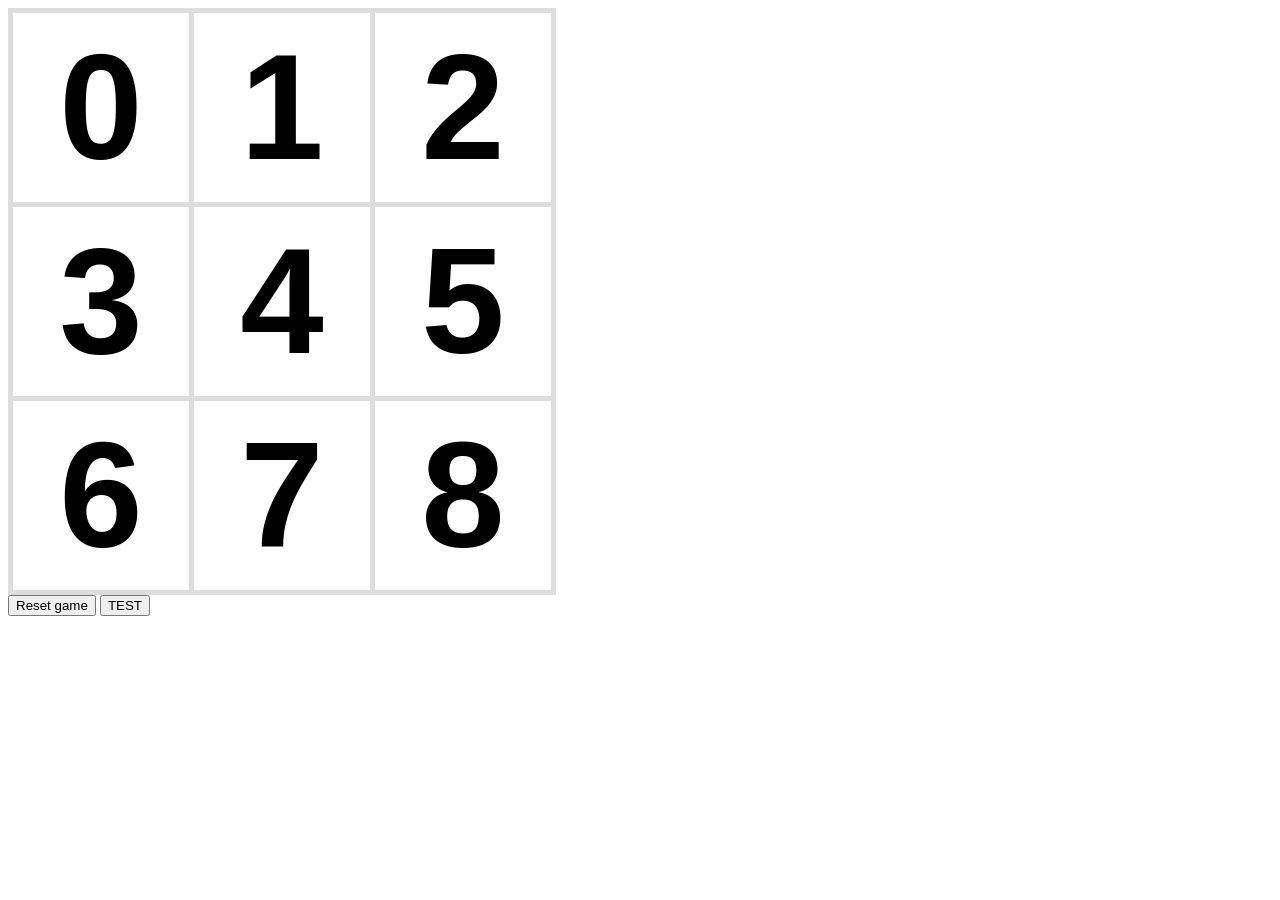
==== OXOhtml.html @ 9b337e46 "baby steps baby steps my dudes" ====
<!DOCTYPE html>
<html>
<head>
<style type="text/css">
	table {
  		font-family: arial, sans-serif;
  		border-collapse: collapse;
  		font-size: 150px;
  	}

	td, th {
  	  	border: 5px solid #dddddd;
  		text-align: center;
  		padding: 8px;
  		width: 160px;
  		height: 160px;
	}
</style>
</head>
<body>

<table>
	<tr>
		<th onclick="tabClick(0)" id="0">0</th>
		<th onclick="tabClick(1)" id="1">1</th>
		<th onclick="tabClick(2)" id="2">2</th>
	</tr>
	<tr>
		<th onclick="tabClick(3)" id="3">3</th>
		<th onclick="tabClick(4)" id="4">4</th>
		<th onclick="tabClick(5)" id="5">5</th>
	</tr>
	<tr>
		<th onclick="tabClick(6)" id="6">6</th>
		<th onclick="tabClick(7)" id="7">7</th>
		<th onclick="tabClick(8)" id="8">8</th>
	</tr>
</table>
<button onclick="resetGame()">Reset game</button> <button onclick="test()">TEST</button>

<script src=".\treeDataStruct.js">
//THE IMPORT WONT WORK FUCK
//import tree
//import {Node, Tree} from 'treeDataStruct';

//GLOBAL VAR
var board = [];
for (var i = 0; i <= 2; i++) {
  board[i] = [];
}

function readBoard() {
	board[0][0] = document.getElementById("0").innerHTML; 
	board[0][1] = document.getElementById("1").innerHTML; 
	board[0][2] = document.getElementById("2").innerHTML; 
	board[1][0] = document.getElementById("3").innerHTML; 
	board[1][1] = document.getElementById("4").innerHTML; 
	board[1][2] = document.getElementById("5").innerHTML; 
	board[2][0] = document.getElementById("6").innerHTML; 
	board[2][1] = document.getElementById("7").innerHTML; 
	board[2][2] = document.getElementById("8").innerHTML; 
}

function applyBoard() {
	change(0,board[0][0]);
	change(1,board[0][1]);
	change(2,board[0][2]);
	change(3,board[1][0]);
	change(4,board[1][1]);
	change(5,board[1][2]);
	change(6,board[2][0]);
	change(7,board[2][1]);
	change(8,board[2][2]);
}

function change(id, data) {
	document.getElementById(id).innerHTML = data;
}
function resetGame() {
	for (var i=0;i<=8;i++) {
		change(i,"");
	}
}
function test() {
	//var tree = new Tree("yes");
	//change(0,tree._root.data);
}


//------------------------------------------------------------------------
function takeTurn() {
  //reads board
  for (var i = 0; i <= 2; i++) {
    for (var j = 0; j <= 2; j++) {
      board[i][j] = range.getCell(i+1,j+1).getValue();
    }
  }
  
  //new tree, assign board and data to the root node
  var tree = new Tree(0);
  tree._root.board = board;
  tree._root.data = whoWon(tree._root.board);
  //construct a tree for each possible move, stop if anyone has won
  makeTree(tree._root);
  
  
}
  
function makeTree(node) {
  if (node.data == 0) {
    for (var i=0;i<=2;i++) {
      for (var j=0;j<=2;j++) {
        var nNode = new Node("xxx");
        nNode.parent = node;
        nNode.board = node.board;
        if (node.depth%2 == 1) {
          nNode.board[i][j] = "X";
        } else {
          nNode.board[i][j] = "O";
        }
        nNode.data = whoWon(nNode.board);
        nNode.id = toID(nNode.board);

        node.children.push(nNode);
        
        makeTree(nNode);
      }
    } 
  }
}
  
//takes in a board and returns a unique id for that board
function toID(xBoard) { 
  var id = "";
  for (i = 0; i<=2;i++) {
    for (j =0; j<=2; j++) {
      id += xBoard[i][j];
    }
  }
  return id;
}  

//takes a board, checks if anyone has won,
//returns a 0 if noone won yet, -1 if AI (x) won, 1 if player (o) won
//holy shit is this inelegant
function whoWon(hBoard) {
  var result = 0;
  if (hBoard[0][0] == "X" && hBoard[0][1] == "X" && hBoard[0][2] == "X") {result = -1;}
  if (hBoard[1][0] == "X" && hBoard[1][1] == "X" && hBoard[1][2] == "X") {result = -1;}
  if (hBoard[2][0] == "X" && hBoard[2][1] == "X" && hBoard[2][2] == "X") {result = -1;}
  if (hBoard[0][0] == "X" && hBoard[1][0] == "X" && hBoard[2][0] == "X") {result = -1;}
  if (hBoard[0][1] == "X" && hBoard[1][1] == "X" && hBoard[2][1] == "X") {result = -1;}
  if (hBoard[0][2] == "X" && hBoard[1][1] == "X" && hBoard[2][2] == "X") {result = -1;}
  if (hBoard[0][0] == "X" && hBoard[1][1] == "X" && hBoard[2][2] == "X") {result = -1;}
  if (hBoard[0][2] == "X" && hBoard[1][1] == "X" && hBoard[2][0] == "X") {result = -1;}
  
  if (hBoard[0][0] == "O" && hBoard[0][1] == "O" && hBoard[0][2] == "O") {result = 1;}
  if (hBoard[1][0] == "O" && hBoard[1][1] == "O" && hBoard[1][2] == "O") {result = 1;}
  if (hBoard[2][0] == "O" && hBoard[2][1] == "O" && hBoard[2][2] == "O") {result = 1;}
  if (hBoard[0][0] == "O" && hBoard[1][0] == "O" && hBoard[2][0] == "O") {result = 1;}
  if (hBoard[0][1] == "O" && hBoard[1][1] == "O" && hBoard[2][1] == "O") {result = 1;}
  if (hBoard[0][2] == "O" && hBoard[1][1] == "O" && hBoard[2][2] == "O") {result = 1;}
  if (hBoard[0][0] == "O" && hBoard[1][1] == "O" && hBoard[2][2] == "O") {result = 1;}
  if (hBoard[0][2] == "O" && hBoard[1][1] == "O" && hBoard[2][0] == "O") {result = 1;}
  
  //msgRange.getCell(1,1).setValue("whoWon result : " + result);
  return result;
  
}
 
  

  


</script>
</body>
</html>
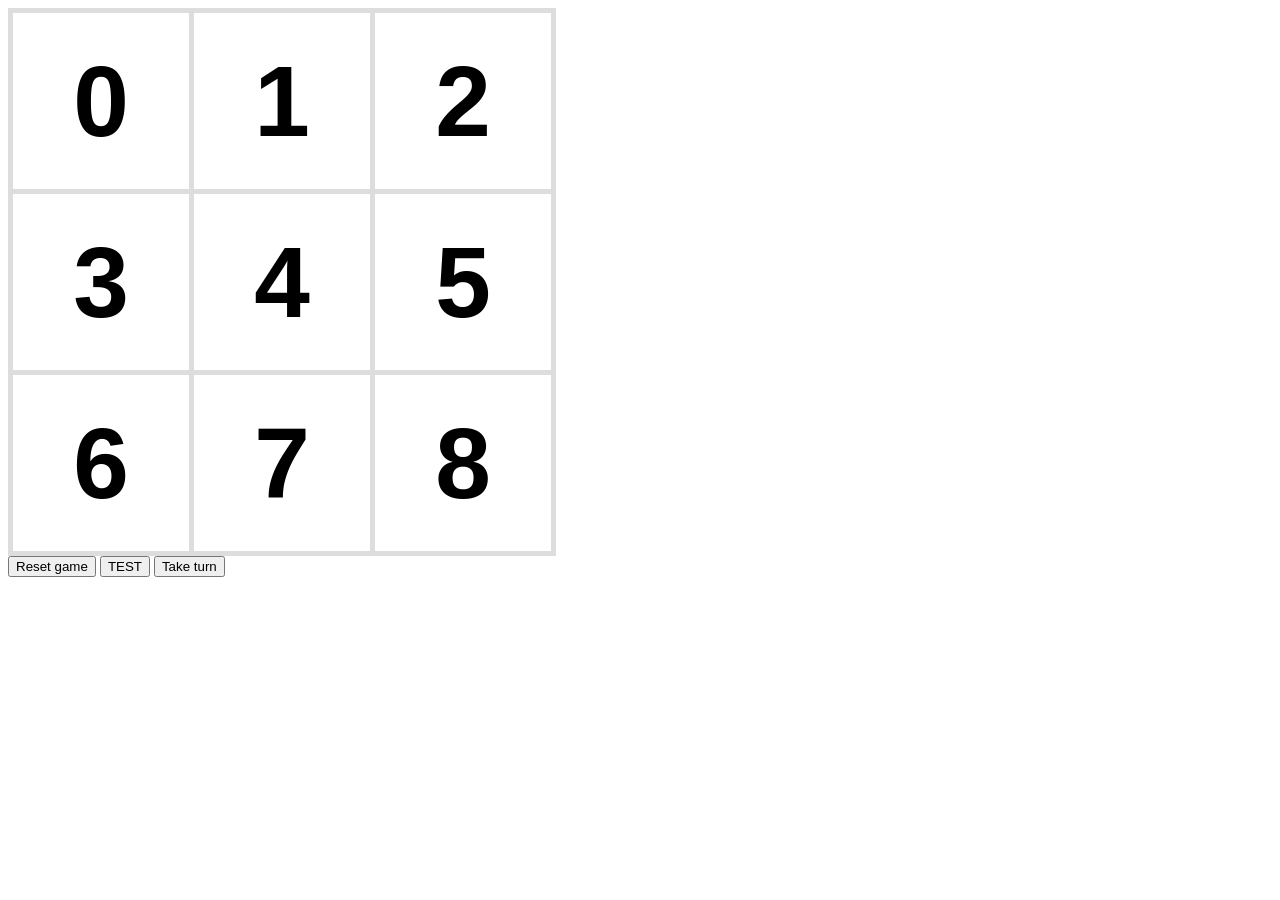
==== commit 845a0569: "progress progress" ====
--- a/OXOhtml.html
+++ b/OXOhtml.html
@@ -5,7 +5,7 @@
 	table {
   		font-family: arial, sans-serif;
   		border-collapse: collapse;
-  		font-size: 150px;
+  		font-size: 100px;
   	}
 
 	td, th {
@@ -18,7 +18,6 @@
 </style>
 </head>
 <body>
-
 <table>
 	<tr>
 		<th onclick="tabClick(0)" id="0">0</th>
@@ -36,143 +35,9 @@
 		<th onclick="tabClick(8)" id="8">8</th>
 	</tr>
 </table>
-<button onclick="resetGame()">Reset game</button> <button onclick="test()">TEST</button>
+<button onclick="resetGame()">Reset game</button> <button onclick="test()">TEST</button> <button onclick="takeTurn()">Take turn</button>
+<p id="msg"></p>
 
-<script src=".\treeDataStruct.js">
-//THE IMPORT WONT WORK FUCK
-//import tree
-//import {Node, Tree} from 'treeDataStruct';
-
-//GLOBAL VAR
-var board = [];
-for (var i = 0; i <= 2; i++) {
-  board[i] = [];
-}
-
-function readBoard() {
-	board[0][0] = document.getElementById("0").innerHTML; 
-	board[0][1] = document.getElementById("1").innerHTML; 
-	board[0][2] = document.getElementById("2").innerHTML; 
-	board[1][0] = document.getElementById("3").innerHTML; 
-	board[1][1] = document.getElementById("4").innerHTML; 
-	board[1][2] = document.getElementById("5").innerHTML; 
-	board[2][0] = document.getElementById("6").innerHTML; 
-	board[2][1] = document.getElementById("7").innerHTML; 
-	board[2][2] = document.getElementById("8").innerHTML; 
-}
-
-function applyBoard() {
-	change(0,board[0][0]);
-	change(1,board[0][1]);
-	change(2,board[0][2]);
-	change(3,board[1][0]);
-	change(4,board[1][1]);
-	change(5,board[1][2]);
-	change(6,board[2][0]);
-	change(7,board[2][1]);
-	change(8,board[2][2]);
-}
-
-function change(id, data) {
-	document.getElementById(id).innerHTML = data;
-}
-function resetGame() {
-	for (var i=0;i<=8;i++) {
-		change(i,"");
-	}
-}
-function test() {
-	//var tree = new Tree("yes");
-	//change(0,tree._root.data);
-}
-
-
-//------------------------------------------------------------------------
-function takeTurn() {
-  //reads board
-  for (var i = 0; i <= 2; i++) {
-    for (var j = 0; j <= 2; j++) {
-      board[i][j] = range.getCell(i+1,j+1).getValue();
-    }
-  }
-  
-  //new tree, assign board and data to the root node
-  var tree = new Tree(0);
-  tree._root.board = board;
-  tree._root.data = whoWon(tree._root.board);
-  //construct a tree for each possible move, stop if anyone has won
-  makeTree(tree._root);
-  
-  
-}
-  
-function makeTree(node) {
-  if (node.data == 0) {
-    for (var i=0;i<=2;i++) {
-      for (var j=0;j<=2;j++) {
-        var nNode = new Node("xxx");
-        nNode.parent = node;
-        nNode.board = node.board;
-        if (node.depth%2 == 1) {
-          nNode.board[i][j] = "X";
-        } else {
-          nNode.board[i][j] = "O";
-        }
-        nNode.data = whoWon(nNode.board);
-        nNode.id = toID(nNode.board);
-
-        node.children.push(nNode);
-        
-        makeTree(nNode);
-      }
-    } 
-  }
-}
-  
-//takes in a board and returns a unique id for that board
-function toID(xBoard) { 
-  var id = "";
-  for (i = 0; i<=2;i++) {
-    for (j =0; j<=2; j++) {
-      id += xBoard[i][j];
-    }
-  }
-  return id;
-}  
-
-//takes a board, checks if anyone has won,
-//returns a 0 if noone won yet, -1 if AI (x) won, 1 if player (o) won
-//holy shit is this inelegant
-function whoWon(hBoard) {
-  var result = 0;
-  if (hBoard[0][0] == "X" && hBoard[0][1] == "X" && hBoard[0][2] == "X") {result = -1;}
-  if (hBoard[1][0] == "X" && hBoard[1][1] == "X" && hBoard[1][2] == "X") {result = -1;}
-  if (hBoard[2][0] == "X" && hBoard[2][1] == "X" && hBoard[2][2] == "X") {result = -1;}
-  if (hBoard[0][0] == "X" && hBoard[1][0] == "X" && hBoard[2][0] == "X") {result = -1;}
-  if (hBoard[0][1] == "X" && hBoard[1][1] == "X" && hBoard[2][1] == "X") {result = -1;}
-  if (hBoard[0][2] == "X" && hBoard[1][1] == "X" && hBoard[2][2] == "X") {result = -1;}
-  if (hBoard[0][0] == "X" && hBoard[1][1] == "X" && hBoard[2][2] == "X") {result = -1;}
-  if (hBoard[0][2] == "X" && hBoard[1][1] == "X" && hBoard[2][0] == "X") {result = -1;}
-  
-  if (hBoard[0][0] == "O" && hBoard[0][1] == "O" && hBoard[0][2] == "O") {result = 1;}
-  if (hBoard[1][0] == "O" && hBoard[1][1] == "O" && hBoard[1][2] == "O") {result = 1;}
-  if (hBoard[2][0] == "O" && hBoard[2][1] == "O" && hBoard[2][2] == "O") {result = 1;}
-  if (hBoard[0][0] == "O" && hBoard[1][0] == "O" && hBoard[2][0] == "O") {result = 1;}
-  if (hBoard[0][1] == "O" && hBoard[1][1] == "O" && hBoard[2][1] == "O") {result = 1;}
-  if (hBoard[0][2] == "O" && hBoard[1][1] == "O" && hBoard[2][2] == "O") {result = 1;}
-  if (hBoard[0][0] == "O" && hBoard[1][1] == "O" && hBoard[2][2] == "O") {result = 1;}
-  if (hBoard[0][2] == "O" && hBoard[1][1] == "O" && hBoard[2][0] == "O") {result = 1;}
-  
-  //msgRange.getCell(1,1).setValue("whoWon result : " + result);
-  return result;
-  
-}
- 
-  
-
-  
-
-
-</script>
+<script src="oxoscript.js"></script>
 </body>
 </html> 
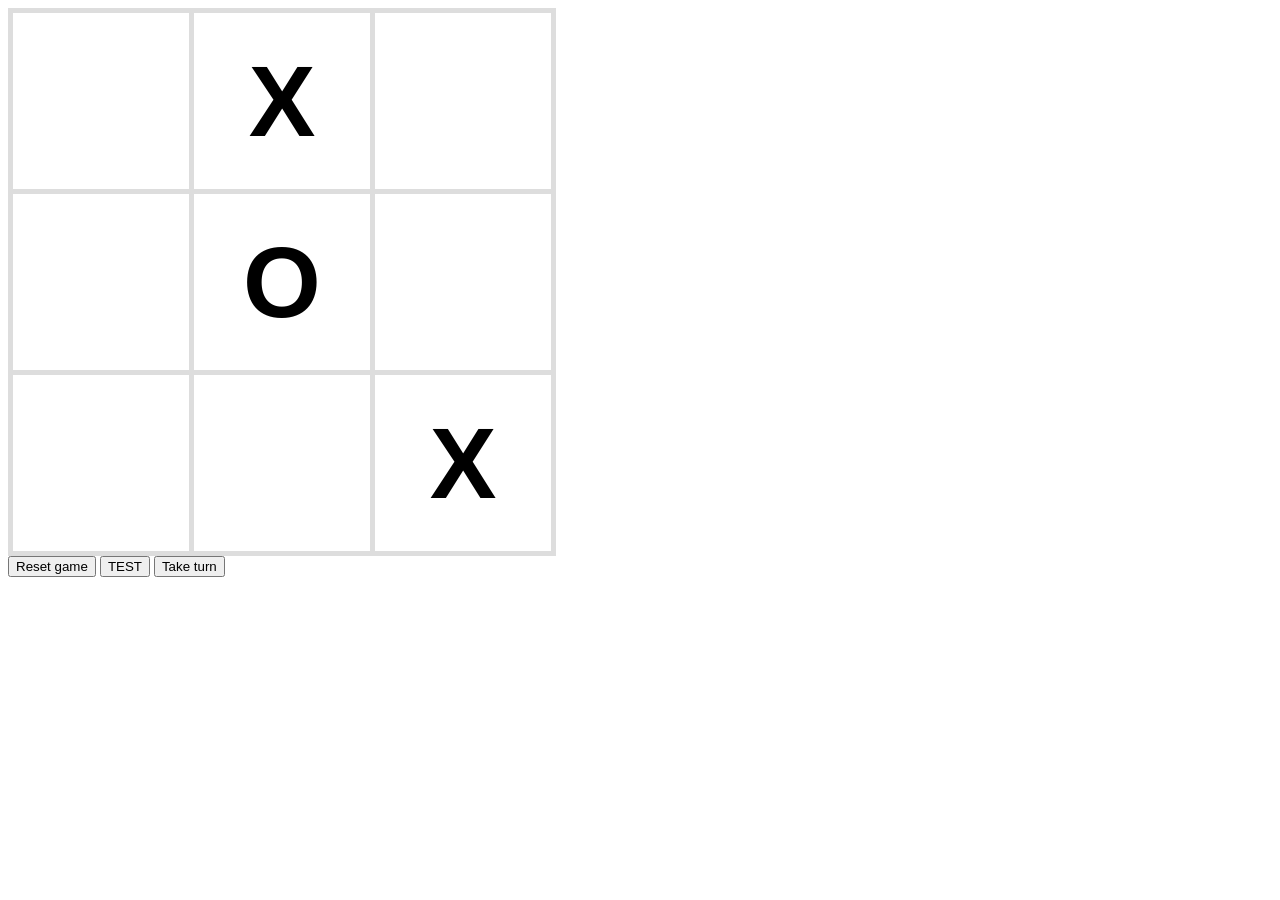
==== commit 406c7ba4: "im bad at programming" ====
--- a/OXOhtml.html
+++ b/OXOhtml.html
@@ -20,19 +20,19 @@
 <body>
 <table>
 	<tr>
-		<th onclick="tabClick(0)" id="0">0</th>
-		<th onclick="tabClick(1)" id="1">1</th>
-		<th onclick="tabClick(2)" id="2">2</th>
+		<th onclick="tabClick(0)" id="0"></th>
+		<th onclick="tabClick(1)" id="1">X</th>
+		<th onclick="tabClick(2)" id="2"></th>
 	</tr>
 	<tr>
-		<th onclick="tabClick(3)" id="3">3</th>
-		<th onclick="tabClick(4)" id="4">4</th>
-		<th onclick="tabClick(5)" id="5">5</th>
+		<th onclick="tabClick(3)" id="3"></th>
+		<th onclick="tabClick(4)" id="4">O</th>
+		<th onclick="tabClick(5)" id="5"></th>
 	</tr>
 	<tr>
-		<th onclick="tabClick(6)" id="6">6</th>
-		<th onclick="tabClick(7)" id="7">7</th>
-		<th onclick="tabClick(8)" id="8">8</th>
+		<th onclick="tabClick(6)" id="6"></th>
+		<th onclick="tabClick(7)" id="7"></th>
+		<th onclick="tabClick(8)" id="8">X</th>
 	</tr>
 </table>
 <button onclick="resetGame()">Reset game</button> <button onclick="test()">TEST</button> <button onclick="takeTurn()">Take turn</button>
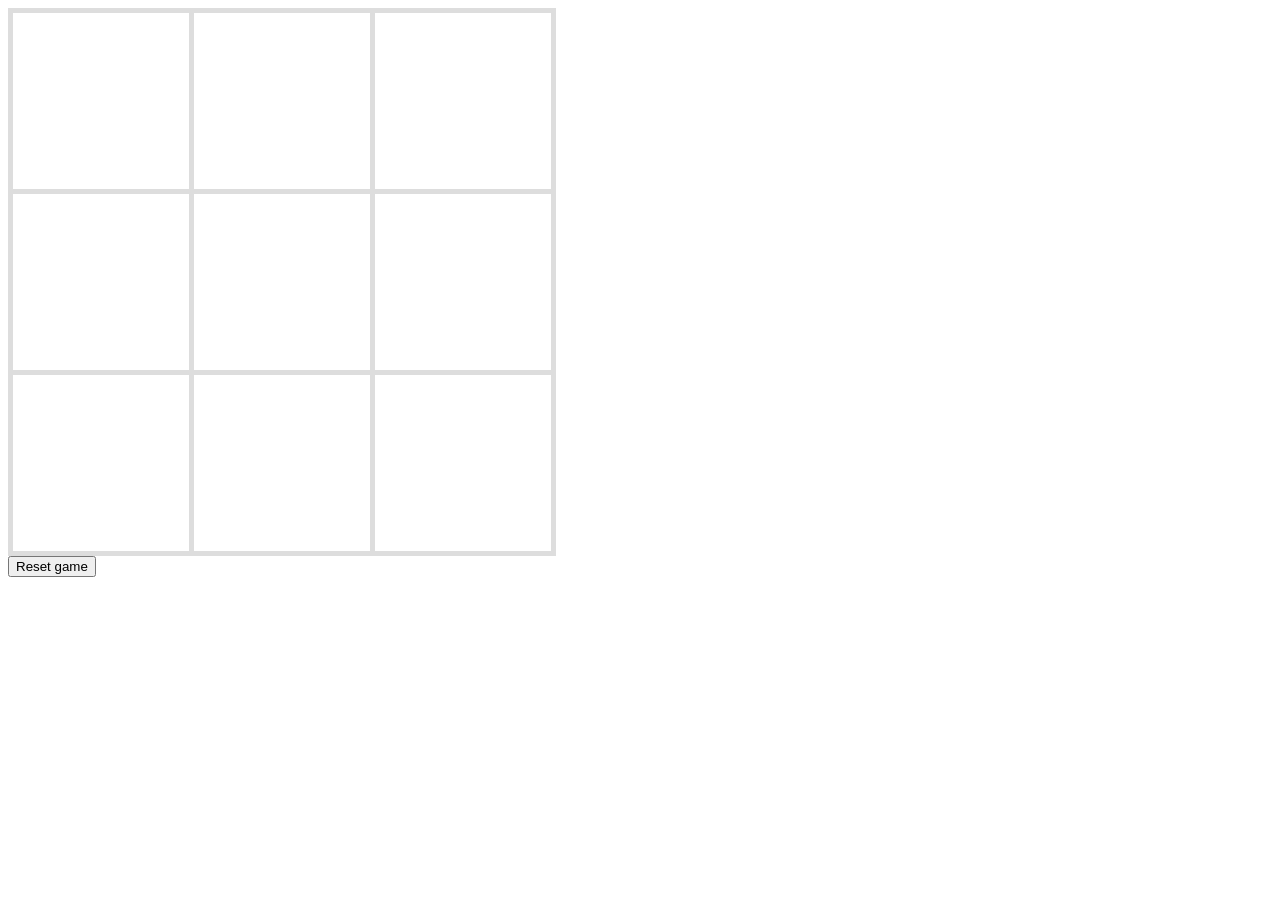
==== commit e6e293f7: "ITS DONE" ====
--- a/OXOhtml.html
+++ b/OXOhtml.html
@@ -21,23 +21,23 @@
 <table>
 	<tr>
 		<th onclick="tabClick(0)" id="0"></th>
-		<th onclick="tabClick(1)" id="1">X</th>
+		<th onclick="tabClick(1)" id="1"></th>
 		<th onclick="tabClick(2)" id="2"></th>
 	</tr>
 	<tr>
 		<th onclick="tabClick(3)" id="3"></th>
-		<th onclick="tabClick(4)" id="4">O</th>
+		<th onclick="tabClick(4)" id="4"></th>
 		<th onclick="tabClick(5)" id="5"></th>
 	</tr>
 	<tr>
 		<th onclick="tabClick(6)" id="6"></th>
 		<th onclick="tabClick(7)" id="7"></th>
-		<th onclick="tabClick(8)" id="8">X</th>
+		<th onclick="tabClick(8)" id="8"></th>
 	</tr>
 </table>
-<button onclick="resetGame()">Reset game</button> <button onclick="test()">TEST</button> <button onclick="takeTurn()">Take turn</button>
+<button onclick="resetGame()">Reset game</button>
 <p id="msg"></p>
 
 <script src="oxoscript.js"></script>
 </body>
-</html> +</html>
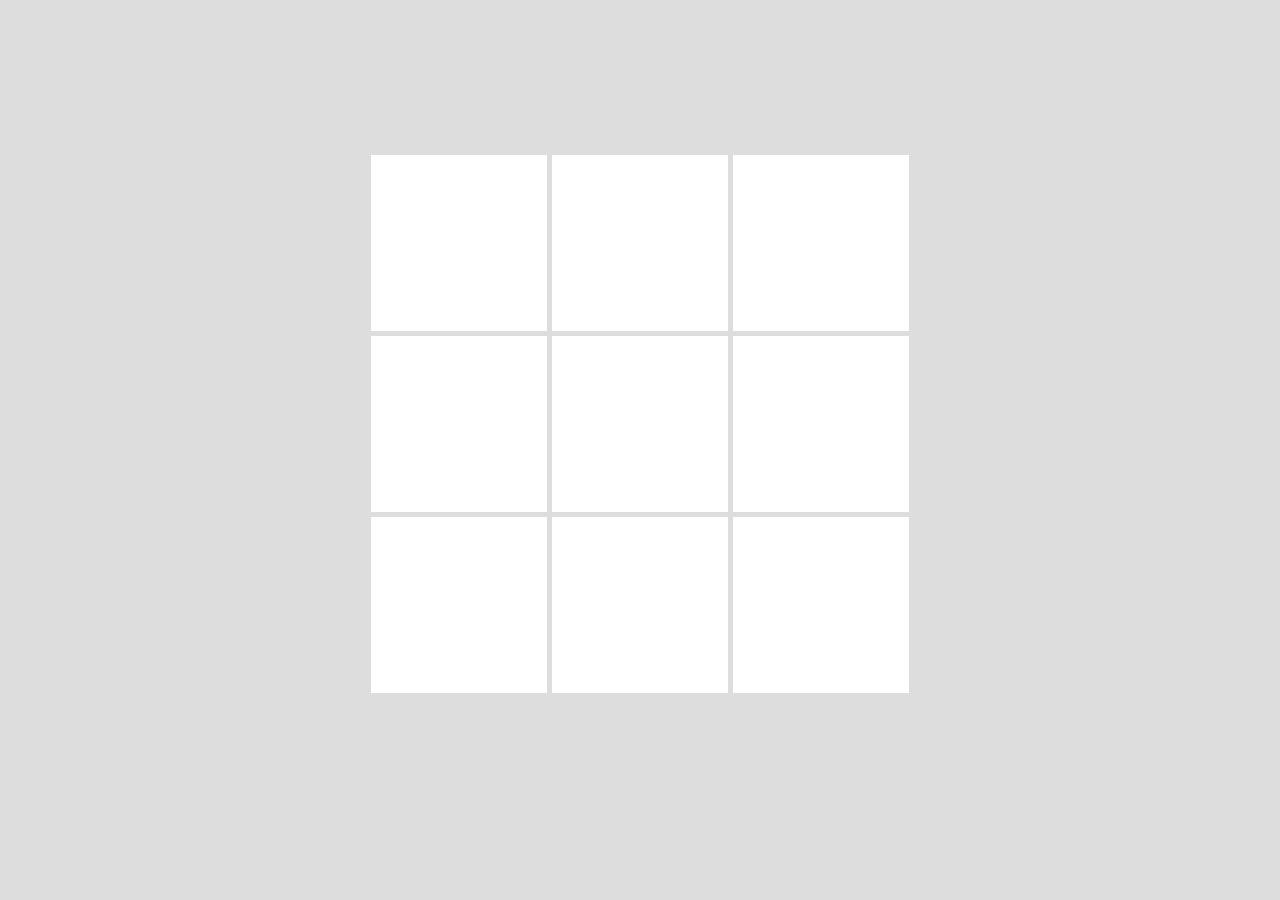
==== commit ad046cf6: "Aded CSS! pretty!" ====
--- a/OXOhtml.html
+++ b/OXOhtml.html
@@ -1,21 +1,8 @@
  <!DOCTYPE html>
 <html>
 <head>
-<style type="text/css">
-	table {
-  		font-family: arial, sans-serif;
-  		border-collapse: collapse;
-  		font-size: 100px;
-  	}
 
-	td, th {
-  	  	border: 5px solid #dddddd;
-  		text-align: center;
-  		padding: 8px;
-  		width: 160px;
-  		height: 160px;
-	}
-</style>
+  <link rel="stylesheet" href="styles.css">
 </head>
 <body>
 <table>
@@ -35,9 +22,10 @@
 		<th onclick="tabClick(8)" id="8"></th>
 	</tr>
 </table>
-<button onclick="resetGame()">Reset game</button>
-<p id="msg"></p>
-
+<div id="msgdiv">
+  <p id="msg"></p>
+  <button id="resetbutton" onclick="newGame()">New Game</button>
+</div>
 <script src="oxoscript.js"></script>
 </body>
 </html>
--- a/styles.css
+++ b/styles.css
@@ -0,0 +1,49 @@
+table {
+		border-collapse: collapse;
+		font-size: 100px;
+    margin : auto;
+    margin-top: 150px;
+    margin-bottom: 50px;
+}
+
+td, th {
+	  border: 5px solid #dddddd;
+		text-align: center;
+		padding: 8px;
+		width: 160px;
+		height: 160px;
+    background-color: white;
+}
+
+body {
+  background-color: #dddddd;
+  font-family: helvetica, sans-serif;
+}
+
+#msgdiv {
+  background-color: #eeeeee;
+  font-weight: bold;
+  border: 3px solid #dddddd;
+  display: none;
+  text-align: center;
+  padding: 15px;
+}
+
+#msg {
+    margin-block-start: 5px;
+    margin-inline-start: 0px;
+    margin-inline-end: 0px;
+}
+
+#resetbutton {
+  transition-duration: O.5s;
+  -webkit-transition-duration: 0.5s;
+  border-radius: 5px;
+  padding: 10px;
+  font-family: helvetica;
+  background-color: #fdfdfd;
+}
+
+#resetbutton:hover {
+  background-color: lightgrey;
+}
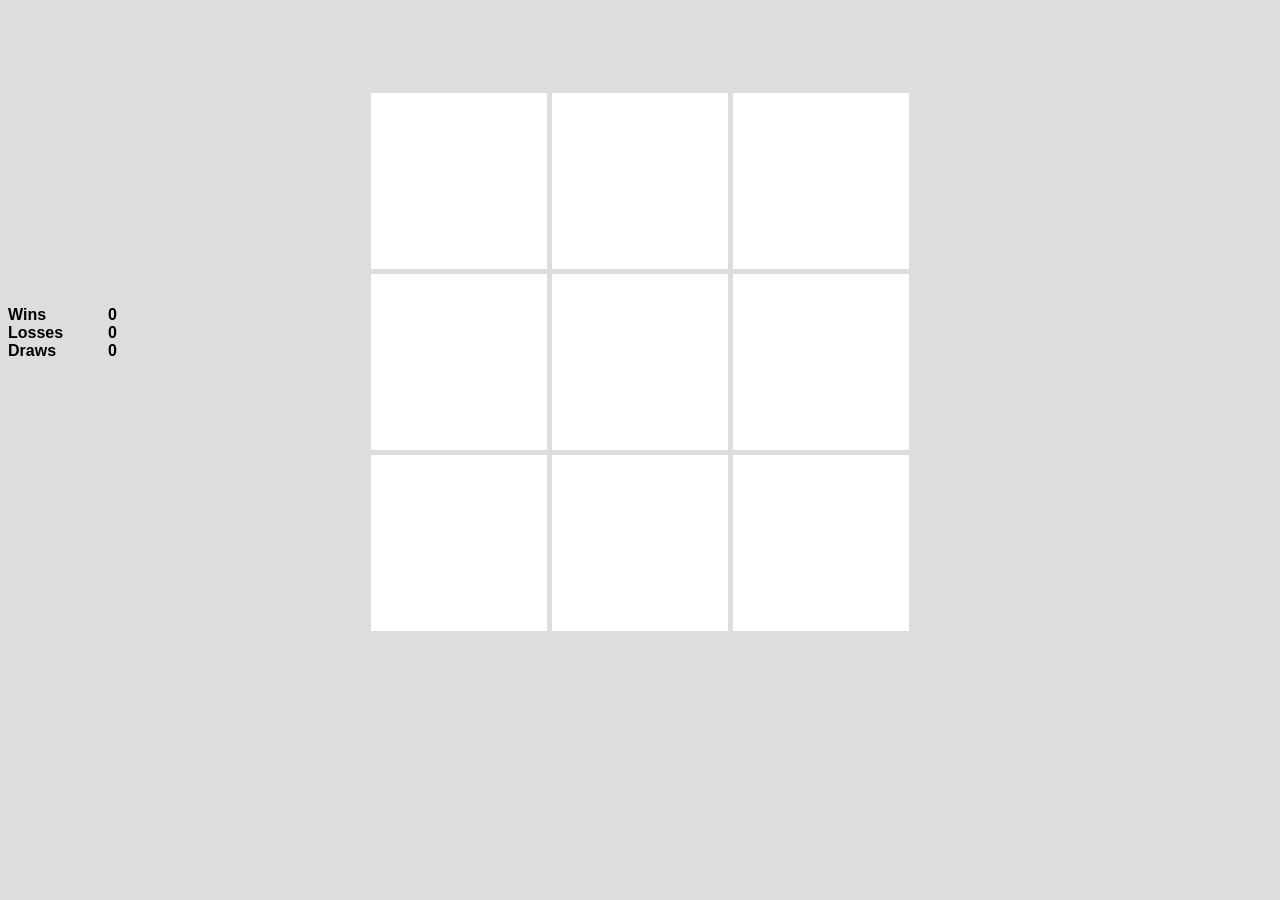
==== commit 2e954ecc: "score tracker" ====
--- a/OXOhtml.html
+++ b/OXOhtml.html
@@ -1,10 +1,16 @@
  <!DOCTYPE html>
 <html>
 <head>
-
   <link rel="stylesheet" href="styles.css">
 </head>
 <body>
+  <span id="score"> Wins
+    <br> Losses
+    <br> Draws</span>
+  <span id="score"><span id="score_player">0</span>
+    <br> <span id="score_ai">0</span>
+    <br> <span id="score_draw">0</span>
+  </span>
 <table>
 	<tr>
 		<th onclick="tabClick(0)" id="0"></th>
--- a/styles.css
+++ b/styles.css
@@ -1,8 +1,8 @@
 table {
-		border-collapse: collapse;
+    border-collapse: collapse;
 		font-size: 100px;
     margin : auto;
-    margin-top: 150px;
+    margin-top: 7%;
     margin-bottom: 50px;
 }
 
@@ -47,3 +47,16 @@
 #resetbutton:hover {
   background-color: lightgrey;
 }
+
+#score {
+  display: inline;
+  font-family: helvetica;
+  font-weight: bold;
+  margin-top: 17%;
+  text-align: left;
+  position: absolute;
+}
+
+#score_player, #score_ai, #score_draw {
+  margin-left: 100px;
+}
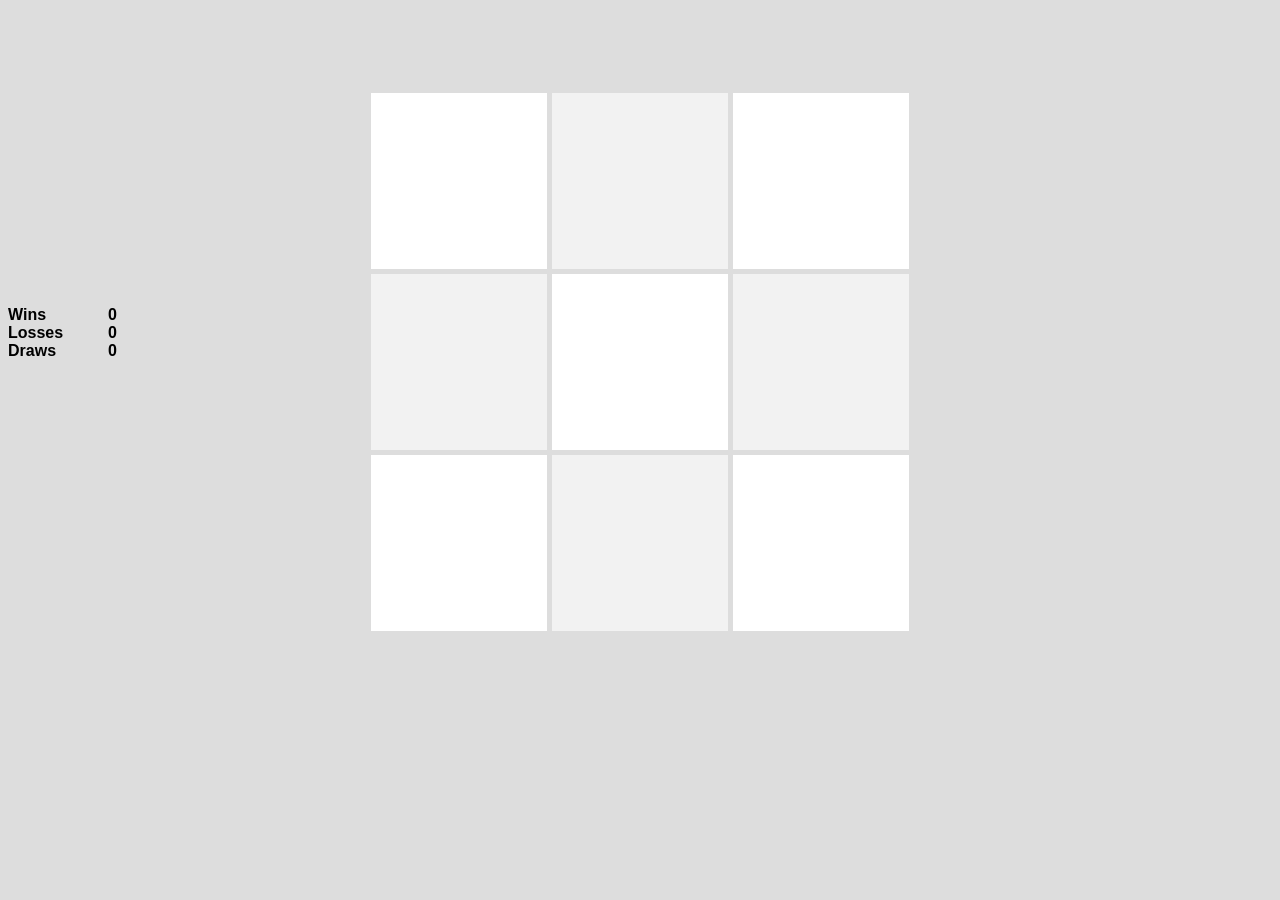
==== commit 2ca5c6f2: "cleaned up the code" ====
--- a/OXOhtml.html
+++ b/OXOhtml.html
@@ -11,23 +11,7 @@
     <br> <span id="score_ai">0</span>
     <br> <span id="score_draw">0</span>
   </span>
-<table>
-	<tr>
-		<th onclick="tabClick(0)" id="0"></th>
-		<th onclick="tabClick(1)" id="1"></th>
-		<th onclick="tabClick(2)" id="2"></th>
-	</tr>
-	<tr>
-		<th onclick="tabClick(3)" id="3"></th>
-		<th onclick="tabClick(4)" id="4"></th>
-		<th onclick="tabClick(5)" id="5"></th>
-	</tr>
-	<tr>
-		<th onclick="tabClick(6)" id="6"></th>
-		<th onclick="tabClick(7)" id="7"></th>
-		<th onclick="tabClick(8)" id="8"></th>
-	</tr>
-</table>
+
 <div id="msgdiv">
   <p id="msg"></p>
   <button id="resetbutton" onclick="newGame()">New Game</button>
